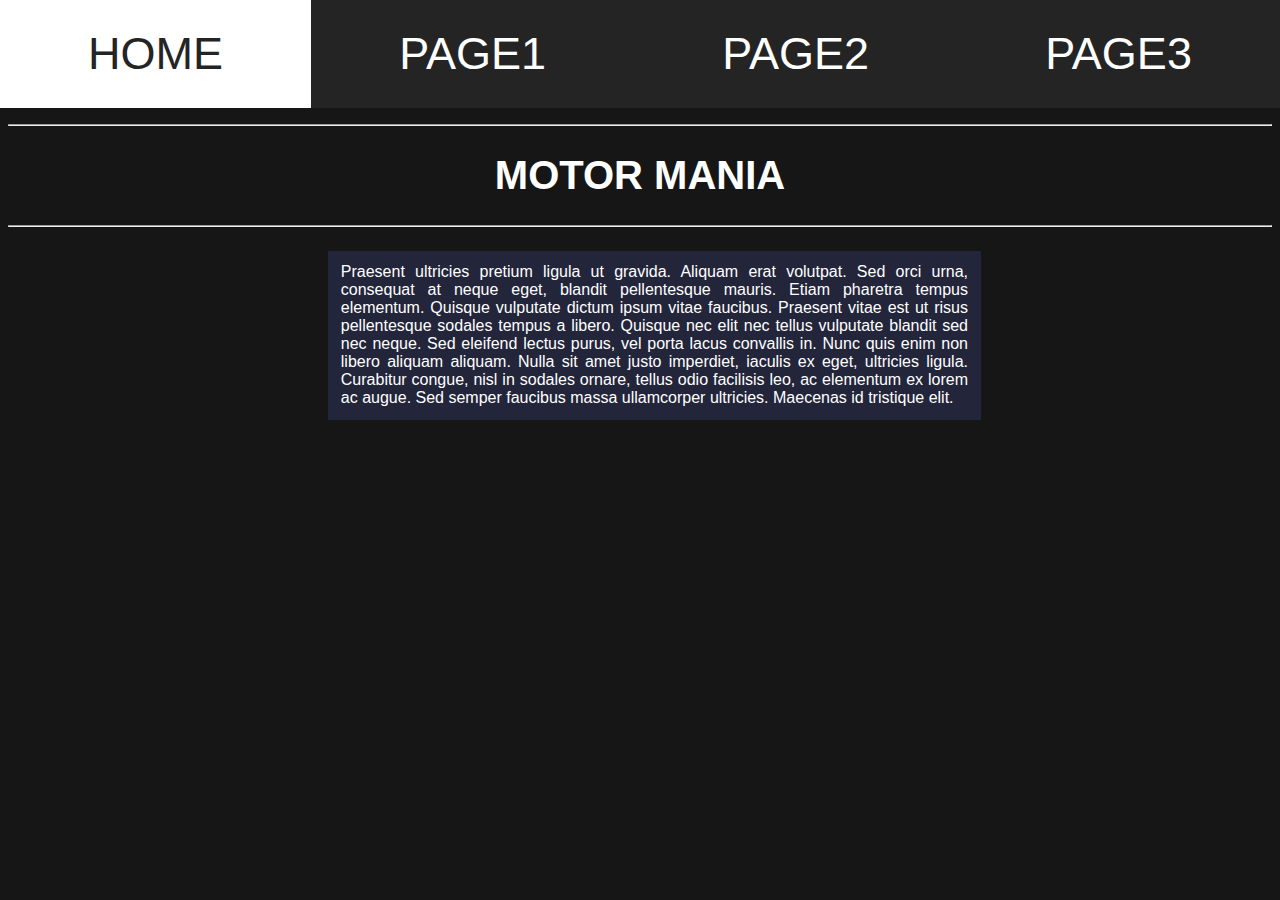
==== index.html @ cf7c92b7 "add home paragraph" ====
<!DOCTYPE html>
<html lang="en">
<head>
    <meta charset="UTF-8">
    <meta name="viewport" content="width=device-width, initial-scale=1.0">
    <title>My Wiki Page</title>
    <link rel="stylesheet" href="style.css">
</head>
<body>
    <header>
        <nav>
            <a id="current-tab" class="nav-link" href="">HOME</a>
            <a class="nav-link" href="page1.html">PAGE1</a>
            <a class="nav-link" href="page2.html">PAGE2</a>
            <a class="nav-link" href="page3.html">PAGE3</a>
        </nav>
    </header>
    <section>
        <hr>
        <h1>MOTOR MANIA</h1>
        <hr>
        <!-- <img class="home-art" src="race-car-art.png" alt="race car art"> -->
        <p class="home-p">Praesent ultricies pretium ligula ut gravida. Aliquam erat volutpat. Sed orci urna, consequat at neque eget, blandit pellentesque mauris. Etiam pharetra tempus elementum. Quisque vulputate dictum ipsum vitae faucibus. Praesent vitae est ut risus pellentesque sodales tempus a libero. Quisque nec elit nec tellus vulputate blandit sed nec neque. Sed eleifend lectus purus, vel porta lacus convallis in. Nunc quis enim non libero aliquam aliquam. Nulla sit amet justo imperdiet, iaculis ex eget, ultricies ligula. Curabitur congue, nisl in sodales ornare, tellus odio facilisis leo, ac elementum ex lorem ac augue. Sed semper faucibus massa ullamcorper ultricies. Maecenas id tristique elit.</p>
        <!-- <img class="home-art" src="race-car-art.png" alt="race car art"> -->
        
    </section>
</body>
</html>
---- style.css ----
/*general*/
:root{
    --main-color: rgb(22, 22, 22);
    --menu-color: rgb(36, 36, 36);
    --highlight-color: white;
    --p-background-color: rgb(35, 37, 59);
    --header-offset: 12vmin;
}

body{
    background-color: var(--main-color);
    font-family: sans-serif;
    color: var(--highlight-color);
}
/*fixed navigation style*/
header{
    position: fixed;
    display: flex;
    top: 0;
    left:0;
    background-color: var(--menu-color);
    height: var(--header-offset);
    width: 100vw;
    z-index: 99;
}

nav{
    display: flex;
    flex-grow: 1;
    flex-direction: row;
}
.nav-link{
    display: flex;
    flex-grow: 1;
    align-items: center;
    justify-content: center;
    text-decoration: none;
    font-size: 5vmin;
    color: var(--highlight-color);
}
.nav-link:hover{
    animation-name: tab-pop;
    animation-duration: 500ms;
    animation-fill-mode: forwards;
}
@keyframes tab-pop {
    100%{
        transform: scale(1.05);
        background-color: var(--highlight-color);
        color: var(--menu-color);
        z-index: 2;
        box-shadow: 0 0 7px;
    }
}

#current-tab{
    background-color: var(--highlight-color);
    color: var(--menu-color);
    animation-name: unset;
}
/*   */
section{
    padding-top: var(--header-offset);
    width: 100%;
    

}
h1{
    color: var(--highlight-color);
    text-align: center;
    font-size: 40px;
}
.home-art{
    width: 20vw;
    height: auto;
}
.home-p{
    display: inline-block;
    position: relative;
    left: 25vw;
    width: 49vw;
    padding: 1vw;
    text-align: justify;
    background-color: var(--p-background-color);
}
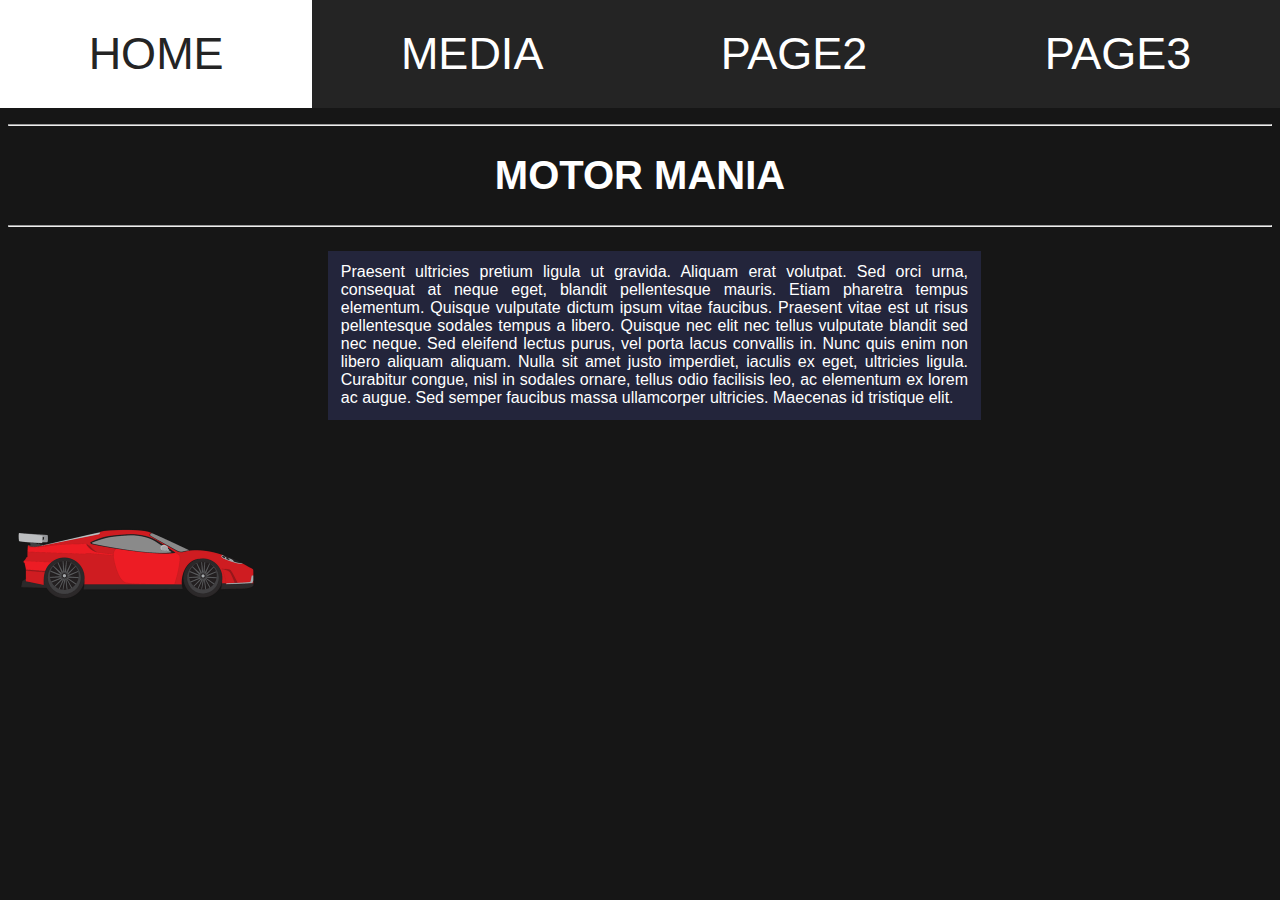
==== commit a4d8e72a: "add car animation and nav names" ====
--- a/index.html
+++ b/index.html
@@ -10,7 +10,7 @@
     <header>
         <nav>
             <a id="current-tab" class="nav-link" href="">HOME</a>
-            <a class="nav-link" href="page1.html">PAGE1</a>
+            <a class="nav-link" href="page1.html">MEDIA</a>
             <a class="nav-link" href="page2.html">PAGE2</a>
             <a class="nav-link" href="page3.html">PAGE3</a>
         </nav>
@@ -19,10 +19,12 @@
         <hr>
         <h1>MOTOR MANIA</h1>
         <hr>
-        <!-- <img class="home-art" src="race-car-art.png" alt="race car art"> -->
         <p class="home-p">Praesent ultricies pretium ligula ut gravida. Aliquam erat volutpat. Sed orci urna, consequat at neque eget, blandit pellentesque mauris. Etiam pharetra tempus elementum. Quisque vulputate dictum ipsum vitae faucibus. Praesent vitae est ut risus pellentesque sodales tempus a libero. Quisque nec elit nec tellus vulputate blandit sed nec neque. Sed eleifend lectus purus, vel porta lacus convallis in. Nunc quis enim non libero aliquam aliquam. Nulla sit amet justo imperdiet, iaculis ex eget, ultricies ligula. Curabitur congue, nisl in sodales ornare, tellus odio facilisis leo, ac elementum ex lorem ac augue. Sed semper faucibus massa ullamcorper ultricies. Maecenas id tristique elit.</p>
-        <!-- <img class="home-art" src="race-car-art.png" alt="race car art"> -->
+        <img class="home-art" src="race-car-art.png" alt="race car art">
         
     </section>
+    <footer>
+
+    </footer>
 </body>
 </html>--- a/style.css
+++ b/style.css
@@ -58,7 +58,7 @@
     color: var(--menu-color);
     animation-name: unset;
 }
-/*   */
+/*main content*/
 section{
     padding-top: var(--header-offset);
     width: 100%;
@@ -71,8 +71,21 @@
     font-size: 40px;
 }
 .home-art{
+    display: block;
+    position: relative;
     width: 20vw;
     height: auto;
+    animation-name: car-anim;
+    animation-duration: 2s;
+    animation-fill-mode: forwards;
+}
+@keyframes car-anim{
+    0%{
+        left: 0vw;  
+    }
+    100%{
+        left: 37.5vw;
+    }
 }
 .home-p{
     display: inline-block;
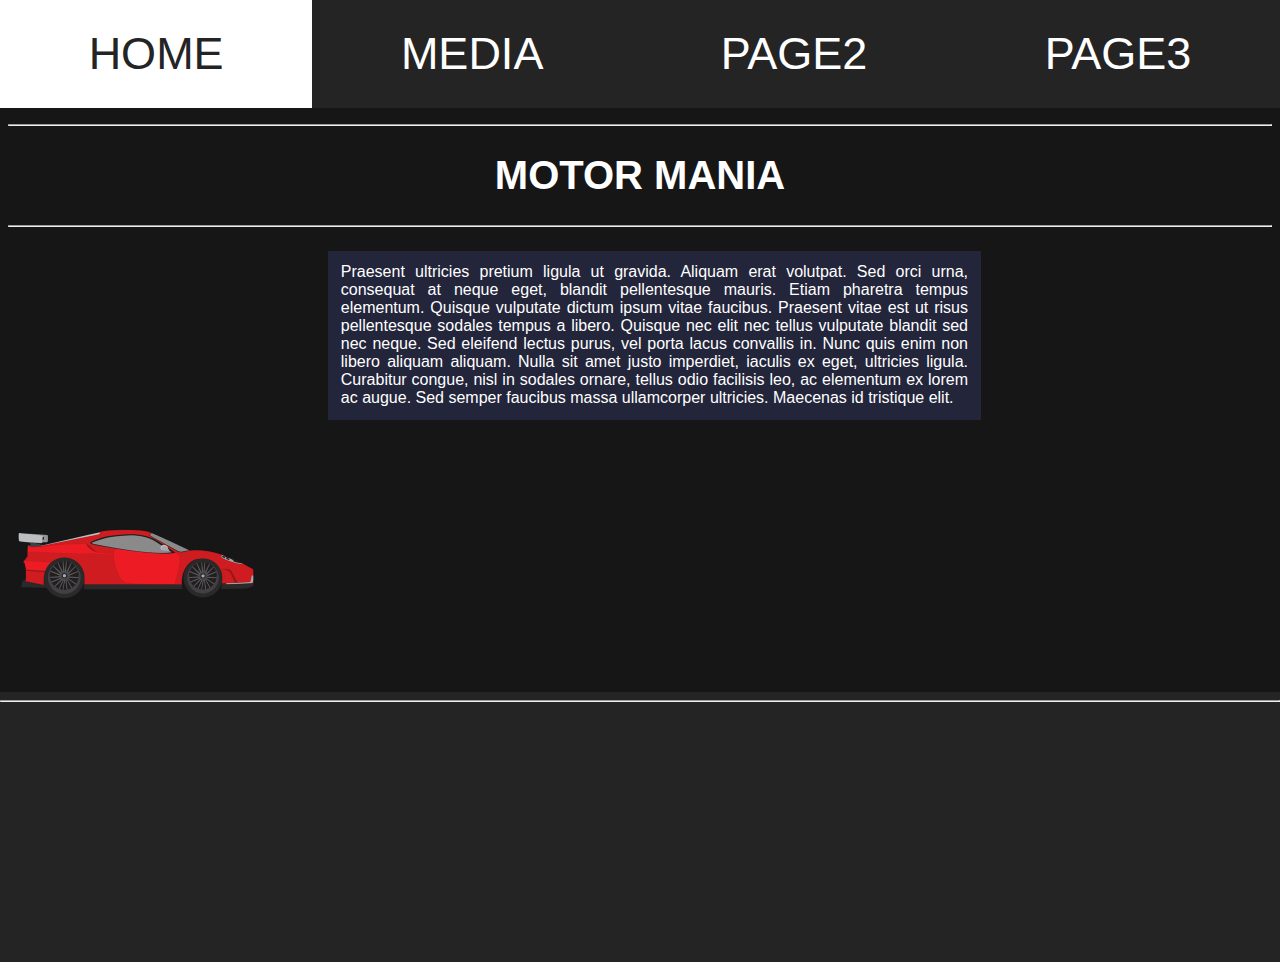
==== commit df5114e2: "footer styling" ====
--- a/index.html
+++ b/index.html
@@ -24,7 +24,7 @@
         
     </section>
     <footer>
-
+        <hr>
     </footer>
 </body>
 </html>--- a/style.css
+++ b/style.css
@@ -11,6 +11,7 @@
     background-color: var(--main-color);
     font-family: sans-serif;
     color: var(--highlight-color);
+    padding: 0;
 }
 /*fixed navigation style*/
 header{
@@ -95,4 +96,12 @@
     padding: 1vw;
     text-align: justify;
     background-color: var(--p-background-color);
+}
+footer{
+    display: block;
+    position: absolute;
+    background-color: var(--menu-color);
+    height: 30vh;
+    width: 100%;
+    left: 0;
 }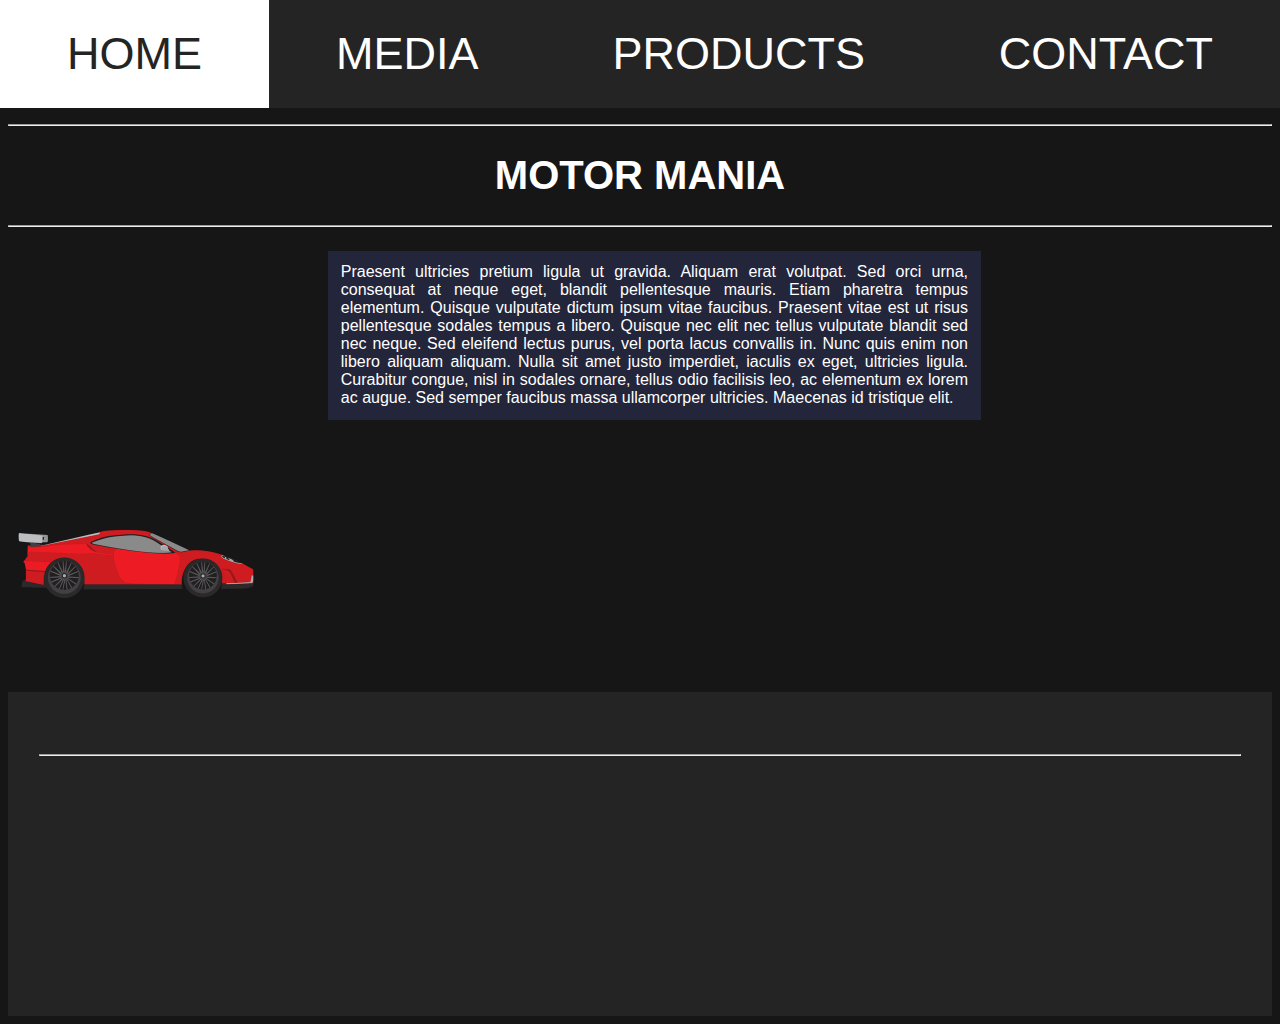
==== commit cc4b3bf8: "rename pages & tabs" ====
--- a/index.html
+++ b/index.html
@@ -10,9 +10,9 @@
     <header>
         <nav>
             <a id="current-tab" class="nav-link" href="">HOME</a>
-            <a class="nav-link" href="page1.html">MEDIA</a>
-            <a class="nav-link" href="page2.html">PAGE2</a>
-            <a class="nav-link" href="page3.html">PAGE3</a>
+            <a class="nav-link" href="media.html">MEDIA</a>
+            <a class="nav-link" href="products.html">PRODUCTS</a>
+            <a class="nav-link" href="contact.html">CONTACT</a>
         </nav>
     </header>
     <section>
--- a/style.css
+++ b/style.css
@@ -97,11 +97,39 @@
     text-align: justify;
     background-color: var(--p-background-color);
 }
+.media-video{
+    display: flex;
+    flex-direction: column;
+    align-items: center;
+    border-width: 2px;
+    border-style: solid;
+    border-color: var(--highlight-color);
+    margin-bottom: 5%;
+}
+.tiles-container{
+    display: flex;
+    flex-direction: row;
+    flex-wrap: wrap;
+    justify-content:space-around;
+    
+    
+}
+.logo{
+    width:15vh;
+    height: auto;
+    margin: 5%;
+}
+/*footer elements*/
 footer{
     display: block;
-    position: absolute;
+    position: relative;
     background-color: var(--menu-color);
+    padding-top: calc(var(--header-offset)/2);
     height: 30vh;
     width: 100%;
     left: 0;
+    bottom: 0;
+}
+footer hr{
+    width: 95%;
 }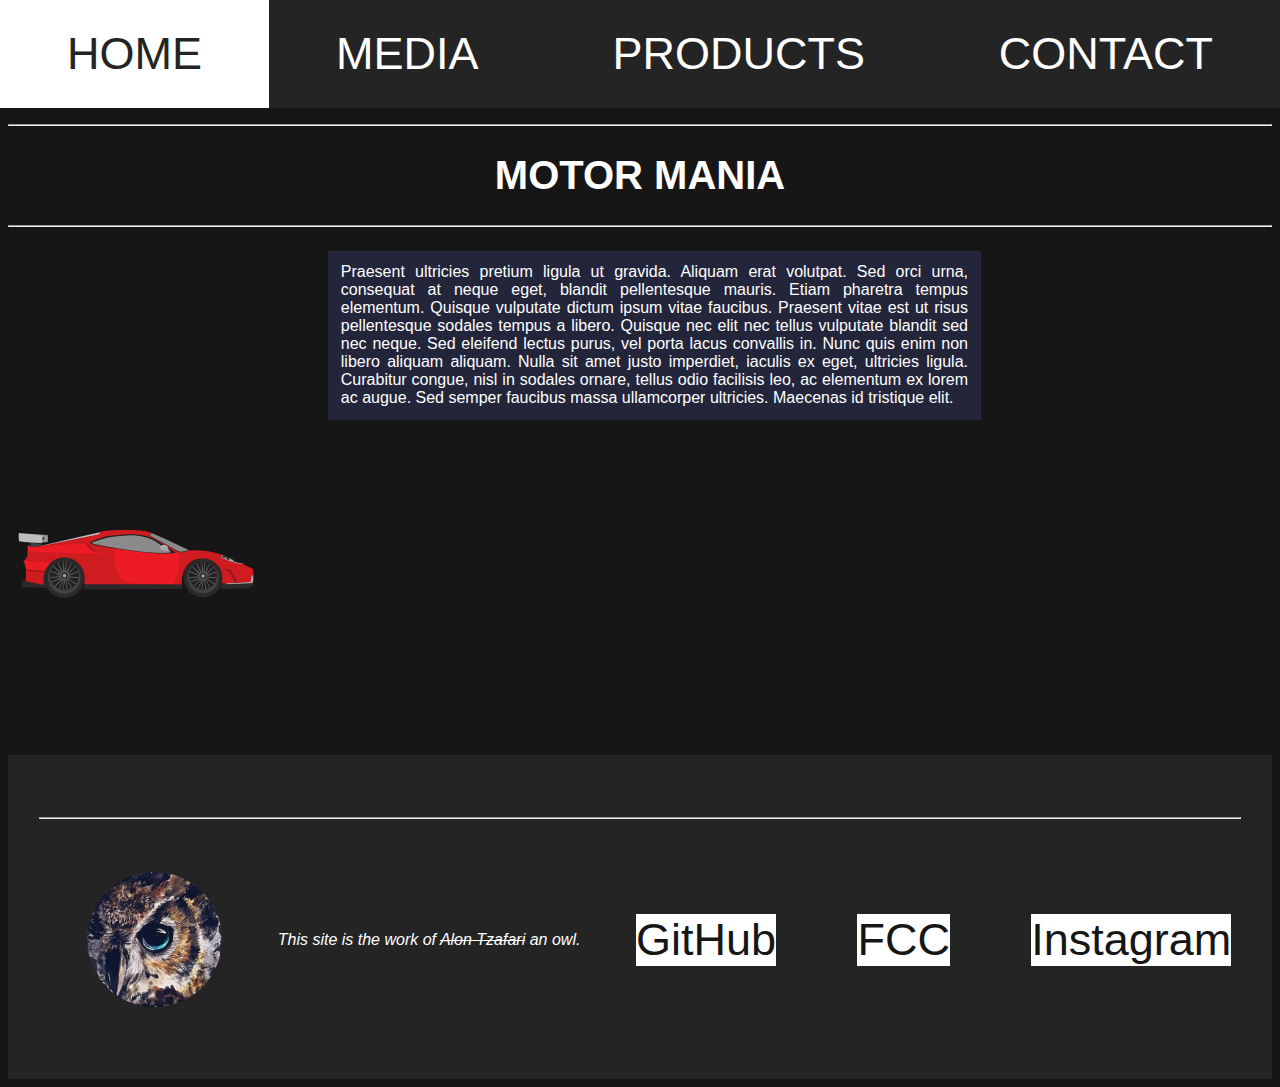
==== commit 6364fe27: "add footer content" ====
--- a/index.html
+++ b/index.html
@@ -25,6 +25,13 @@
     </section>
     <footer>
         <hr>
+        <div class="tiles-container" id="profile-container">
+            <img class="avatar" src="OwlAvatar.jpg" alt="avatar">
+            <p id="footer-copyright"><em>This site is the work of <s>Alon Tzafari</s> an owl.</em></p>
+            <a class="profile-link" href="https://github.com/AlonTzafari">GitHub</a>
+            <a class="profile-link" href="https://www.freecodecamp.org/alontzafari">FCC</a>
+            <a class="profile-link" href="https://www.instagram.com/alontzafari/">Instagram</a>
+        </div>
     </footer>
 </body>
 </html>--- a/style.css
+++ b/style.css
@@ -119,12 +119,53 @@
     height: auto;
     margin: 5%;
 }
+
+.grid-container{
+    display: grid;
+    grid-template-columns: 40vw 40vw;
+    grid-template-rows: 30vw 30vw 30vw;
+    width: 75vw;
+    color: --highlight-color;
+    margin: auto;
+}
+
+@media screen and (max-width: 600px){
+    .grid-container{
+        grid-template-columns: 60vw;
+        grid-template-rows: 45vw 45vw 45vw 45vw 45vw 45vw;
+        width: 60vw;
+    }
+}
+
+.grid-item{
+    display: flex;
+    border-style: solid;
+    border-width: 1px;
+    border-color: var(--highlight-color);
+}
+.grid-img{
+    display:initial;
+    object-fit:cover;
+    width: 100%;
+    height: auto;
+}
+#item11{}
+#item12{}
+#item13{}
+#item21{}
+#item22{}
+#item23{}
+#item31{}
+#item32{}
+#item33{}
+
 /*footer elements*/
 footer{
     display: block;
     position: relative;
     background-color: var(--menu-color);
     padding-top: calc(var(--header-offset)/2);
+    margin-top: 5%;
     height: 30vh;
     width: 100%;
     left: 0;
@@ -132,4 +173,39 @@
 }
 footer hr{
     width: 95%;
-}+}
+
+#profile-container{
+    position: relative;
+    top: 5vh;
+    justify-content: space-around;
+    align-items: center;
+}
+
+.avatar{
+    width: auto;
+    height: 15vh;
+    border-radius: 50%;
+    margin-left: 5vw;
+    margin-right: 2vw;
+    justify-self: flex-start;
+}
+#footer-copyright{
+    justify-self: flex-start;
+}
+.profile-link{
+    display: flex;
+    align-items: center;
+    justify-content: center;
+    text-decoration: none;
+    font-size: 5vmin;
+    color: var(--main-color);
+    background-color: var(--highlight-color);
+    margin-right: 2vw;
+    margin-left: 2vw;
+}
+@media screen and (max-width: 850px){
+    #footer-copyright{
+        display: none;
+    }
+}
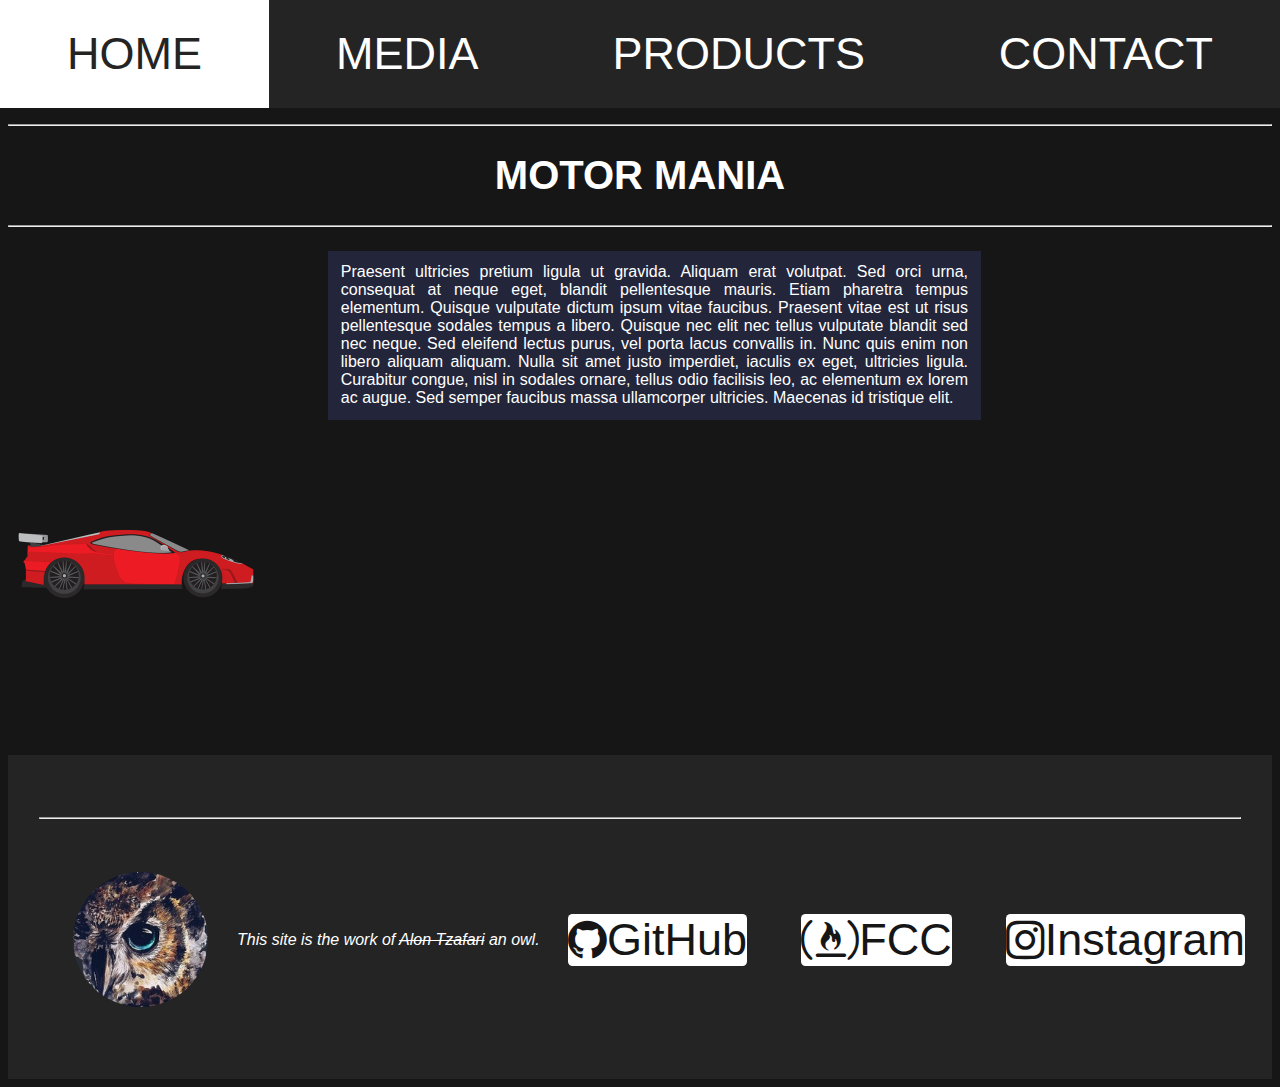
==== commit 94ef5b4e: "add font awesome icons" ====
--- a/index.html
+++ b/index.html
@@ -4,6 +4,7 @@
     <meta charset="UTF-8">
     <meta name="viewport" content="width=device-width, initial-scale=1.0">
     <title>My Wiki Page</title>
+    <link rel="stylesheet" href="https://cdnjs.cloudflare.com/ajax/libs/font-awesome/4.7.0/css/font-awesome.min.css">
     <link rel="stylesheet" href="style.css">
 </head>
 <body>
@@ -28,9 +29,9 @@
         <div class="tiles-container" id="profile-container">
             <img class="avatar" src="OwlAvatar.jpg" alt="avatar">
             <p id="footer-copyright"><em>This site is the work of <s>Alon Tzafari</s> an owl.</em></p>
-            <a class="profile-link" href="https://github.com/AlonTzafari">GitHub</a>
-            <a class="profile-link" href="https://www.freecodecamp.org/alontzafari">FCC</a>
-            <a class="profile-link" href="https://www.instagram.com/alontzafari/">Instagram</a>
+            <a class="profile-link" href="https://github.com/AlonTzafari"><i class="fa fa-github" aria-hidden="true"></i>GitHub</a>
+            <a class="profile-link" href="https://www.freecodecamp.org/alontzafari"><i class="fa fa-free-code-camp" aria-hidden="true"></i>FCC</a>
+            <a class="profile-link" href="https://www.instagram.com/alontzafari/"><i class="fa fa-instagram" aria-hidden="true"></i>Instagram</a>
         </div>
     </footer>
 </body>
--- a/style.css
+++ b/style.css
@@ -13,7 +13,7 @@
     color: var(--highlight-color);
     padding: 0;
 }
-/*fixed navigation style*/
+/*navigation header*/
 header{
     position: fixed;
     display: flex;
@@ -104,6 +104,7 @@
     border-width: 2px;
     border-style: solid;
     border-color: var(--highlight-color);
+    padding-bottom: 5%;
     margin-bottom: 5%;
 }
 .tiles-container{
@@ -141,6 +142,8 @@
     display: flex;
     border-style: solid;
     border-width: 1px;
+    width: 80%;
+    height: 80%;
     border-color: var(--highlight-color);
 }
 .grid-img{
@@ -149,15 +152,26 @@
     width: 100%;
     height: auto;
 }
-#item11{}
-#item12{}
-#item13{}
-#item21{}
-#item22{}
-#item23{}
-#item31{}
-#item32{}
-#item33{}
+
+.form{
+    width: 40%;
+    margin: auto;
+    background-color: var(--p-background-color);
+    padding: 5%;
+    box-shadow: 5px 7px 7px rgba(14, 14, 14, 0.74);
+}
+
+.form-element{
+    font-size: 20px;
+    margin-bottom: 5%;
+}
+input.form-element{
+    width: 80%
+}
+h2.form-element {
+    text-align: center;
+    font-size: 40px;
+}
 
 /*footer elements*/
 footer{
@@ -203,6 +217,7 @@
     background-color: var(--highlight-color);
     margin-right: 2vw;
     margin-left: 2vw;
+    border-radius: 0.1em;
 }
 @media screen and (max-width: 850px){
     #footer-copyright{
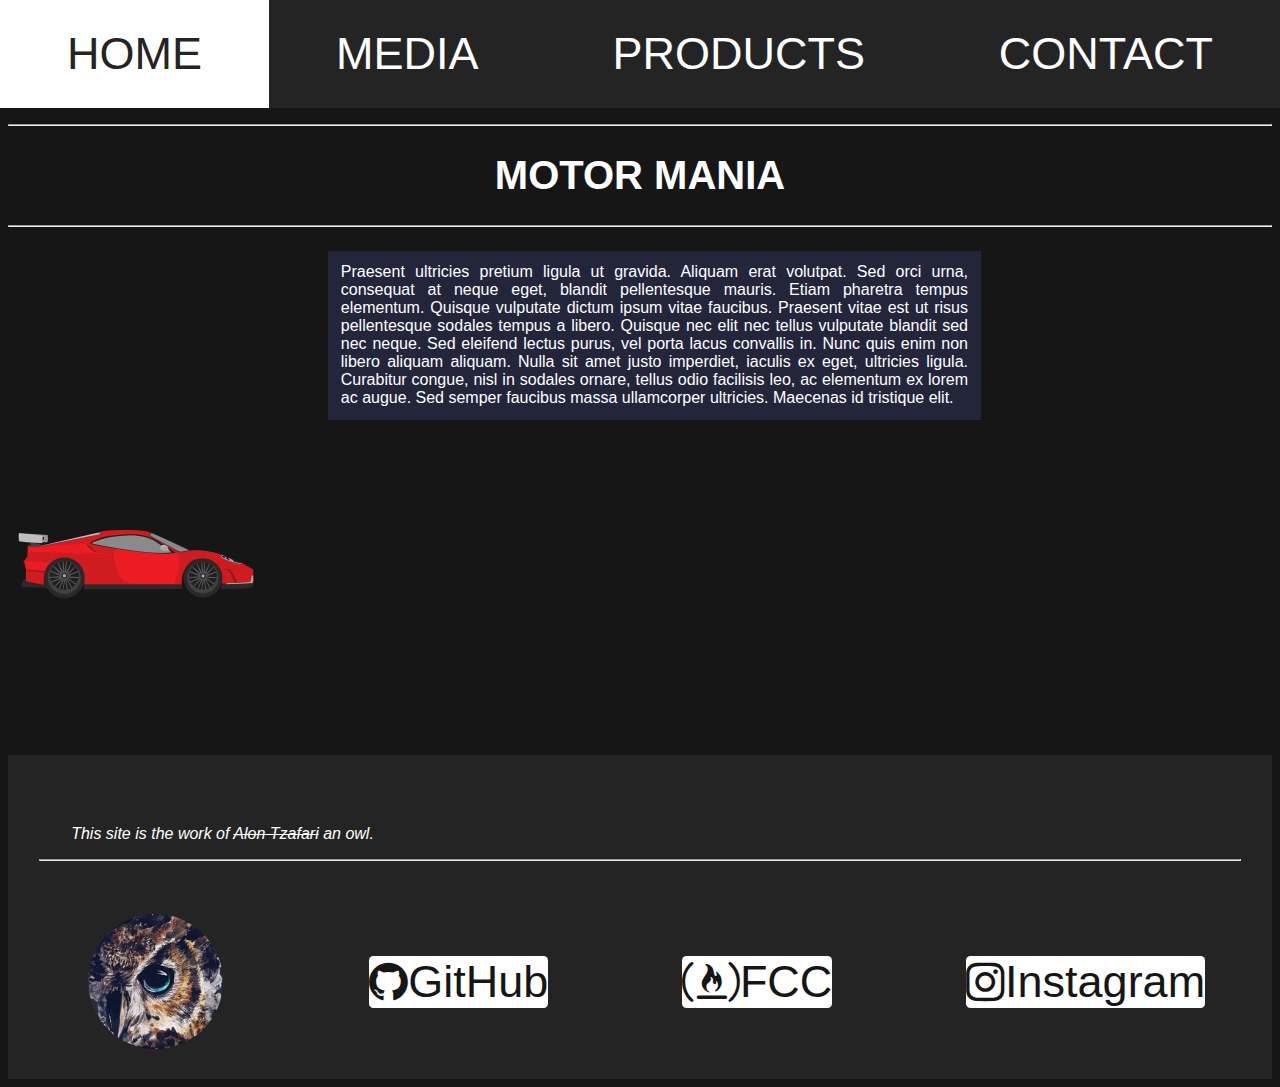
==== commit c4c14aee: "fix footer items" ====
--- a/index.html
+++ b/index.html
@@ -25,14 +25,16 @@
         
     </section>
     <footer>
+        <p id="footer-copyright"><em>This site is the work of <s>Alon Tzafari</s> an owl.</em></p>
         <hr>
         <div class="tiles-container" id="profile-container">
             <img class="avatar" src="OwlAvatar.jpg" alt="avatar">
-            <p id="footer-copyright"><em>This site is the work of <s>Alon Tzafari</s> an owl.</em></p>
+            
             <a class="profile-link" href="https://github.com/AlonTzafari"><i class="fa fa-github" aria-hidden="true"></i>GitHub</a>
             <a class="profile-link" href="https://www.freecodecamp.org/alontzafari"><i class="fa fa-free-code-camp" aria-hidden="true"></i>FCC</a>
             <a class="profile-link" href="https://www.instagram.com/alontzafari/"><i class="fa fa-instagram" aria-hidden="true"></i>Instagram</a>
         </div>
+       
     </footer>
 </body>
 </html>--- a/style.css
+++ b/style.css
@@ -107,6 +107,14 @@
     padding-bottom: 5%;
     margin-bottom: 5%;
 }
+
+.yt-embed{
+    width: 80vw;
+    height: 45vw;
+    max-width: 560px;
+    max-height: 315px;
+}
+
 .tiles-container{
     display: flex;
     flex-direction: row;
@@ -198,9 +206,9 @@
 
 .avatar{
     width: auto;
-    height: 15vh;
+    height: 15vmin;
     border-radius: 50%;
-    margin-left: 5vw;
+    margin-left: 2vw;
     margin-right: 2vw;
     justify-self: flex-start;
 }
@@ -215,12 +223,15 @@
     font-size: 5vmin;
     color: var(--main-color);
     background-color: var(--highlight-color);
-    margin-right: 2vw;
-    margin-left: 2vw;
+    margin-right: 1vw;
+    margin-left: 1vw;
     border-radius: 0.1em;
 }
-@media screen and (max-width: 850px){
+#footer-copyright{
+    margin-left: 5%;
+}
+/* @media screen and (max-width: 850px){
     #footer-copyright{
         display: none;
     }
-}
+} */
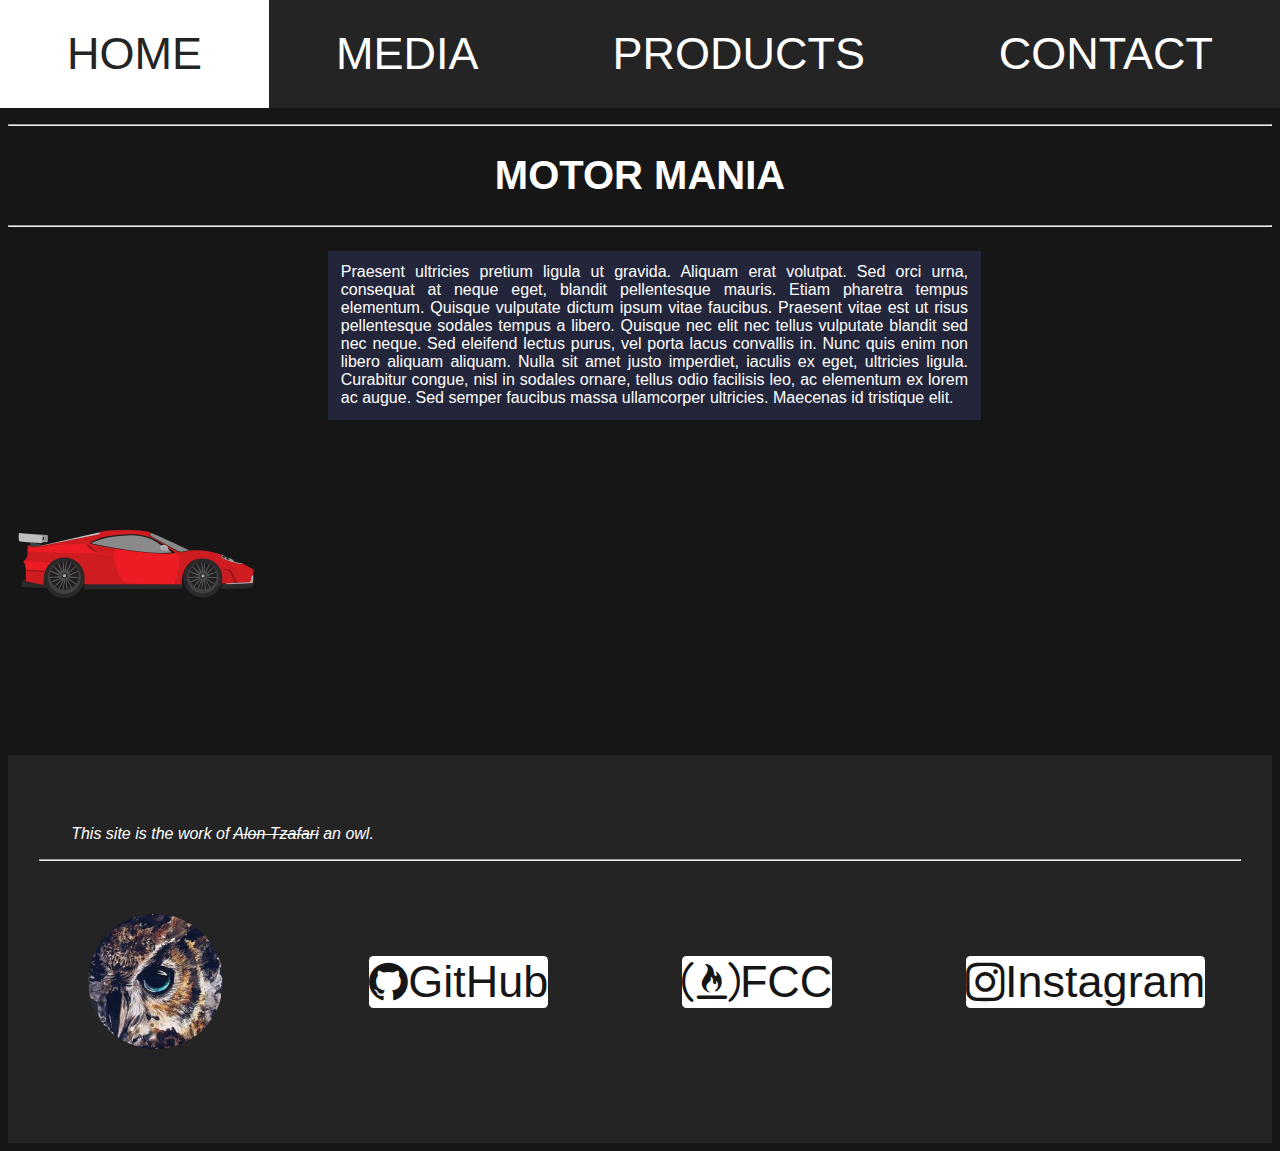
==== commit 9ef41aec: "update footer" ====
--- a/index.html
+++ b/index.html
@@ -29,7 +29,6 @@
         <hr>
         <div class="tiles-container" id="profile-container">
             <img class="avatar" src="OwlAvatar.jpg" alt="avatar">
-            
             <a class="profile-link" href="https://github.com/AlonTzafari"><i class="fa fa-github" aria-hidden="true"></i>GitHub</a>
             <a class="profile-link" href="https://www.freecodecamp.org/alontzafari"><i class="fa fa-free-code-camp" aria-hidden="true"></i>FCC</a>
             <a class="profile-link" href="https://www.instagram.com/alontzafari/"><i class="fa fa-instagram" aria-hidden="true"></i>Instagram</a>
--- a/style.css
+++ b/style.css
@@ -13,6 +13,7 @@
     color: var(--highlight-color);
     padding: 0;
 }
+
 /*navigation header*/
 header{
     position: fixed;
@@ -30,6 +31,7 @@
     flex-grow: 1;
     flex-direction: row;
 }
+
 .nav-link{
     display: flex;
     flex-grow: 1;
@@ -39,6 +41,7 @@
     font-size: 5vmin;
     color: var(--highlight-color);
 }
+
 .nav-link:hover{
     animation-name: tab-pop;
     animation-duration: 500ms;
@@ -59,6 +62,7 @@
     color: var(--menu-color);
     animation-name: unset;
 }
+
 /*main content*/
 section{
     padding-top: var(--header-offset);
@@ -66,11 +70,13 @@
     
 
 }
+
 h1{
     color: var(--highlight-color);
     text-align: center;
     font-size: 40px;
 }
+
 .home-art{
     display: block;
     position: relative;
@@ -88,6 +94,7 @@
         left: 37.5vw;
     }
 }
+
 .home-p{
     display: inline-block;
     position: relative;
@@ -97,6 +104,7 @@
     text-align: justify;
     background-color: var(--p-background-color);
 }
+
 .media-video{
     display: flex;
     flex-direction: column;
@@ -123,6 +131,7 @@
     
     
 }
+
 .logo{
     width:15vh;
     height: auto;
@@ -154,6 +163,7 @@
     height: 80%;
     border-color: var(--highlight-color);
 }
+
 .grid-img{
     display:initial;
     object-fit:cover;
@@ -173,9 +183,11 @@
     font-size: 20px;
     margin-bottom: 5%;
 }
+
 input.form-element{
     width: 80%
 }
+
 h2.form-element {
     text-align: center;
     font-size: 40px;
@@ -187,12 +199,14 @@
     position: relative;
     background-color: var(--menu-color);
     padding-top: calc(var(--header-offset)/2);
+    padding-bottom: 5%;
     margin-top: 5%;
     height: 30vh;
     width: 100%;
     left: 0;
     bottom: 0;
 }
+
 footer hr{
     width: 95%;
 }
@@ -212,9 +226,11 @@
     margin-right: 2vw;
     justify-self: flex-start;
 }
+
 #footer-copyright{
     justify-self: flex-start;
 }
+
 .profile-link{
     display: flex;
     align-items: center;
@@ -227,11 +243,7 @@
     margin-left: 1vw;
     border-radius: 0.1em;
 }
+
 #footer-copyright{
     margin-left: 5%;
 }
-/* @media screen and (max-width: 850px){
-    #footer-copyright{
-        display: none;
-    }
-} */
